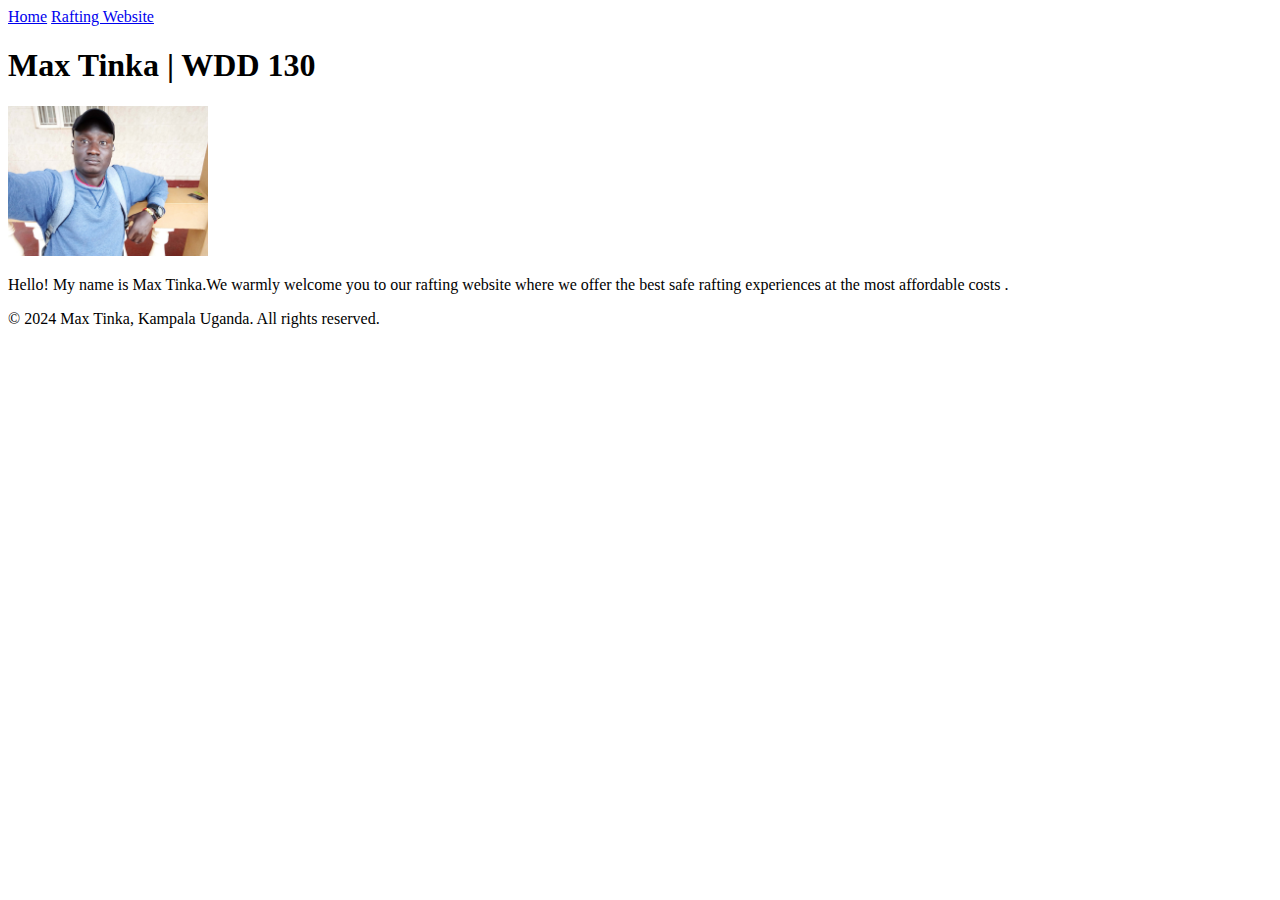
==== index.html @ 2135afde "b" ====
<!DOCTYPE html>
<html lang="en">
<head>
    <link rel="stylesheet" href="styles.css">
    <meta charset="UTF-8">
    <meta name="viewport" content="width=device-width, initial-scale=1.0">
    <title>Max Tinka| WDD 130</title>
</head>
<body>
    <header>
        <nav>
            <a href="#">Home</a>
            <a href="wwr/">Rafting Website</a>
        </nav>
    </header>
    <main>
        <h1>Max Tinka | WDD 130</h1>
        <img src="images/profile.jpg" alt="Max Tinka" width="200">
        <p>Hello! My name is Max Tinka.We warmly welcome you to our rafting website where we offer the best safe rafting experiences at the most affordable costs .</p>
    </main>
    
    <footer>
        <p>&copy; 2024 Max Tinka, Kampala Uganda. All rights reserved.</p>
    </footer>
</body>
</html>
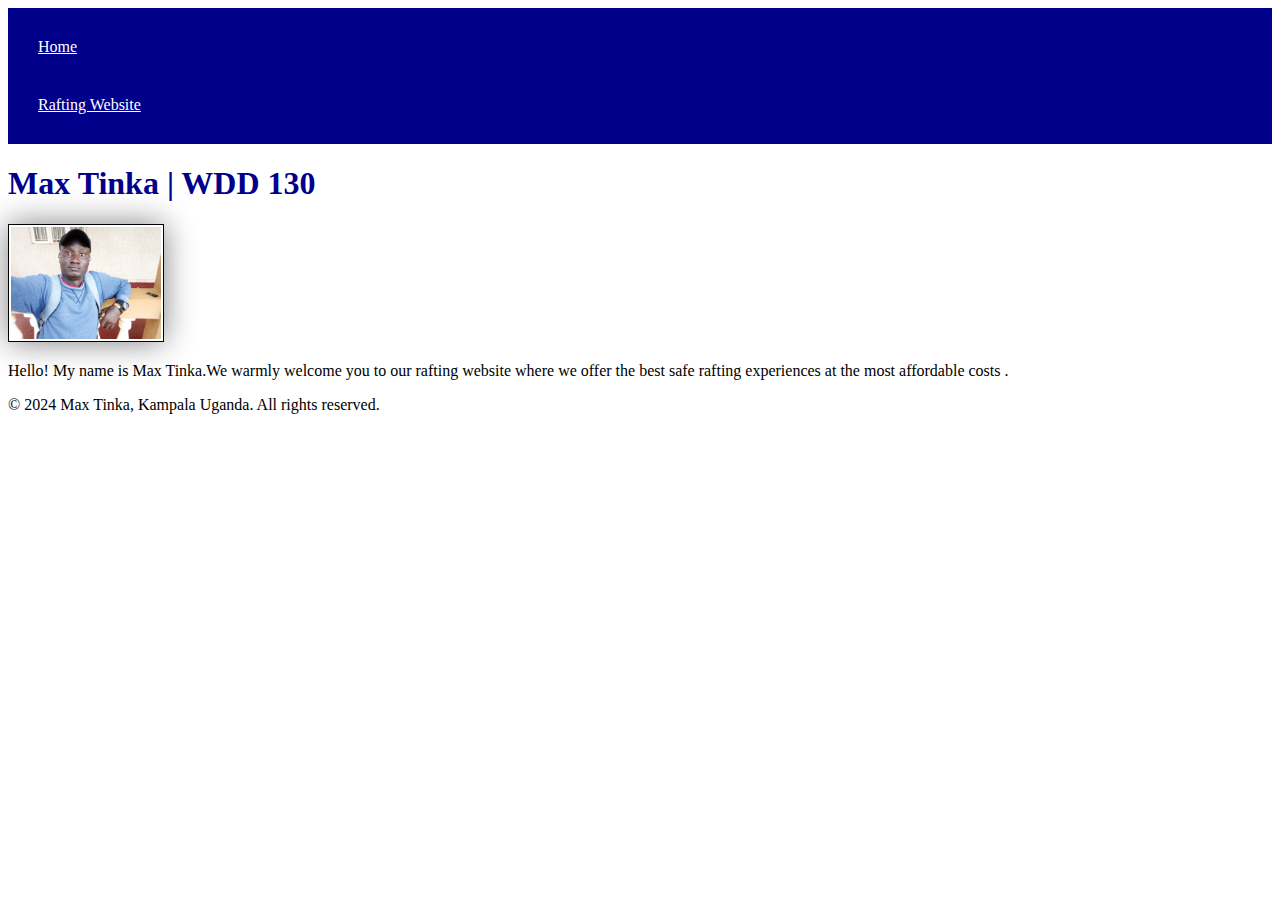
==== commit 894e5c0b: "header background color" ====
--- a/index.html
+++ b/index.html
@@ -1,10 +1,10 @@
 <!DOCTYPE html>
 <html lang="en">
 <head>
-    <link rel="stylesheet" href="styles.css">
     <meta charset="UTF-8">
     <meta name="viewport" content="width=device-width, initial-scale=1.0">
     <title>Max Tinka| WDD 130</title>
+    <link rel="stylesheet" href="styles/styles.css">
 </head>
 <body>
     <header>
--- a/styles/styles.css
+++ b/styles/styles.css
@@ -0,0 +1,28 @@
+nav {
+    background-color: darkblue;
+    padding: 10px;
+  }
+  nav a {
+    color: white;
+    display: block;
+    padding: 20px;
+  }
+  
+  h1 {
+    color: darkblue;
+  }
+  h1 {
+    color: darkblue;
+  }
+  
+  img {
+    width: 150px;
+    height: auto;
+    border: 1px solid black;
+    padding: 2px;
+    box-shadow: 0 0 30px gray;
+  }
+  p{
+    padding: 10x;
+  }
+  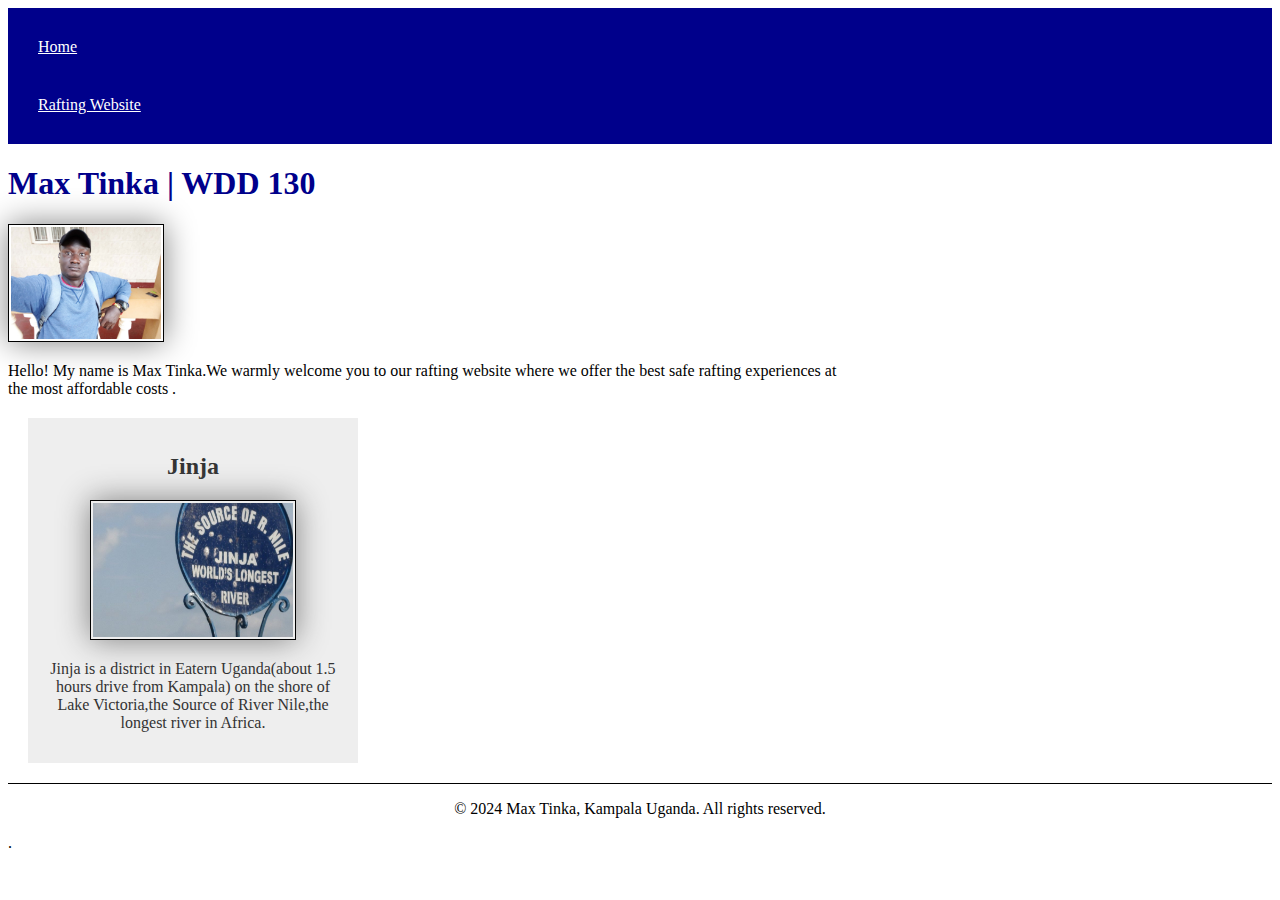
==== commit a247f671: "wk2" ====
--- a/index.html
+++ b/index.html
@@ -1,11 +1,14 @@
 <!DOCTYPE html>
-<html lang="en">
+<html lang="en-US">
 <head>
     <meta charset="UTF-8">
     <meta name="viewport" content="width=device-width, initial-scale=1.0">
     <title>Max Tinka| WDD 130</title>
+    <meta name="description" content="Welcome to Tinka Rafting company where we purposed to give you a rafting experience like no otheplus other fun activities like canoeing, tubing and cruises.">
+    <meta name="author" content= "Max Tinka">
     <link rel="stylesheet" href="styles/styles.css">
 </head>
+
 <body>
     <header>
         <nav>
@@ -13,14 +16,20 @@
             <a href="wwr/">Rafting Website</a>
         </nav>
     </header>
+    
     <main>
         <h1>Max Tinka | WDD 130</h1>
         <img src="images/profile.jpg" alt="Max Tinka" width="200">
         <p>Hello! My name is Max Tinka.We warmly welcome you to our rafting website where we offer the best safe rafting experiences at the most affordable costs .</p>
     </main>
     
+    <aside>
+        <h2> Jinja</h2>
+        <imG SRC="images/rafting.jpg" alt="Jinja rafting on the River Nile">
+            <p> Jinja is a district in Eatern Uganda(about 1.5 hours drive from Kampala) on the shore of Lake Victoria,the Source of River Nile,the longest river in Africa. </p>
+    </aside>
     <footer>
         <p>&copy; 2024 Max Tinka, Kampala Uganda. All rights reserved.</p>
     </footer>
 </body>
-</html>+</html>.--- a/styles/styles.css
+++ b/styles/styles.css
@@ -1,3 +1,32 @@
+main{
+  max-width: 840px;
+}
+aside{
+  width: 300px;
+  margin: 20px;
+  border: 1px solid rgba(o,o,o,o.2);
+  padding: 15px;
+  background-color: #eee;
+  color: #333;
+  text-align: center;
+}
+aside img{
+  width: 200px;
+  height:auto;
+}
+main img{
+ width: 150px;
+ height: auto; 
+}
+
+p{
+  padding: 0;
+}
+footer{
+ margin-top: 20px;
+ border-top: 1px solid #000; 
+ text-align: center;
+}
 nav {
     background-color: darkblue;
     padding: 10px;
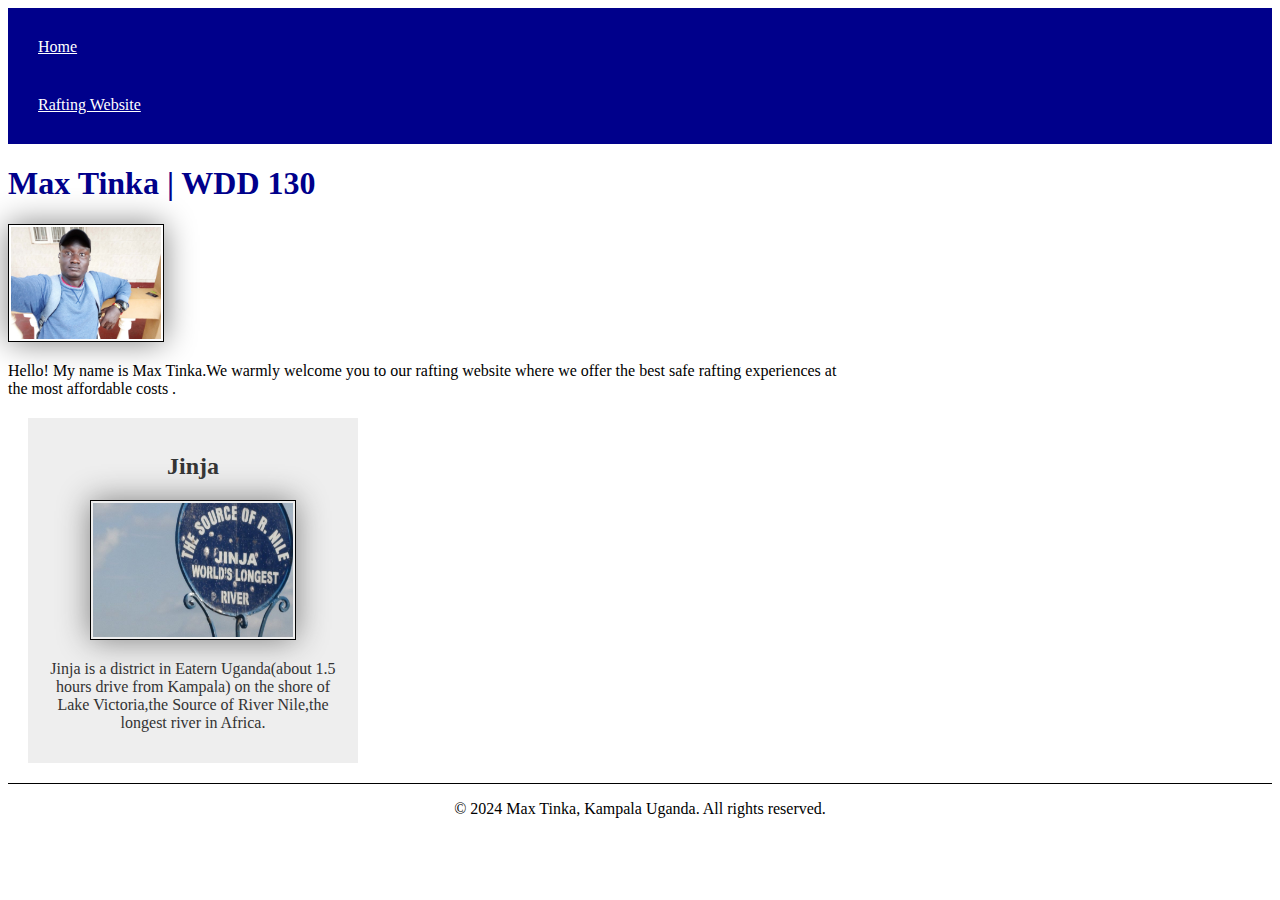
==== commit b50471f9: "removed the ." ====
--- a/index.html
+++ b/index.html
@@ -32,4 +32,4 @@
         <p>&copy; 2024 Max Tinka, Kampala Uganda. All rights reserved.</p>
     </footer>
 </body>
-</html>.+</html>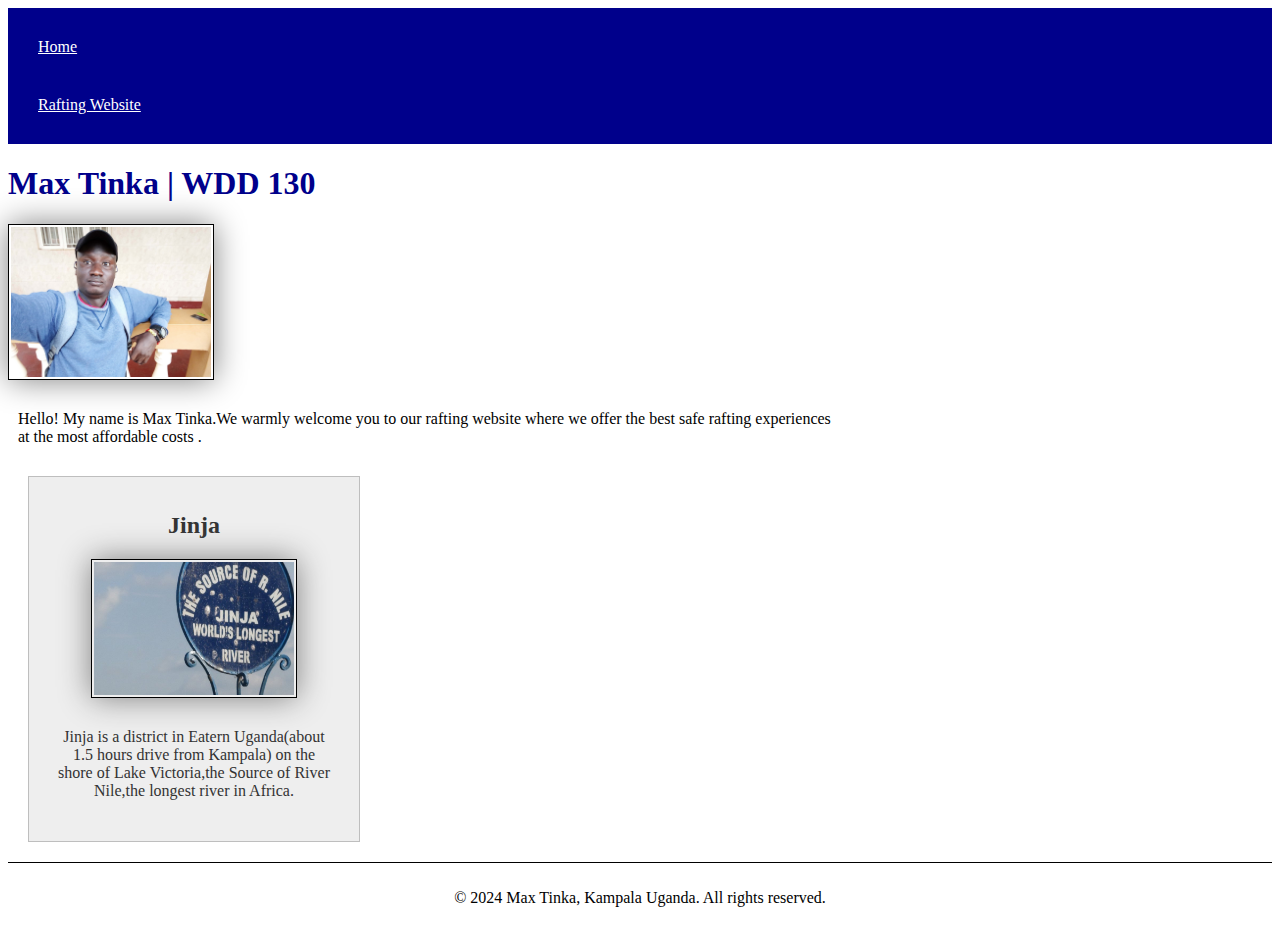
==== commit 571231ae: "new profile pic" ====
--- a/index.html
+++ b/index.html
@@ -4,7 +4,7 @@
     <meta charset="UTF-8">
     <meta name="viewport" content="width=device-width, initial-scale=1.0">
     <title>Max Tinka| WDD 130</title>
-    <meta name="description" content="Welcome to Tinka Rafting company where we purposed to give you a rafting experience like no otheplus other fun activities like canoeing, tubing and cruises.">
+    <meta name="description" content="Welcome to Tinka Rafting company where we purposed to give you a rafting experience like no other plus other fun activities like canoeing, tubing and cruises, so feel free to reach out to us through our included contacts and make your bookings. Thanks">
     <meta name="author" content= "Max Tinka">
     <link rel="stylesheet" href="styles/styles.css">
 </head>
--- a/styles/styles.css
+++ b/styles/styles.css
@@ -1,57 +1,60 @@
-main{
+main {
   max-width: 840px;
 }
-aside{
+
+aside {
   width: 300px;
   margin: 20px;
-  border: 1px solid rgba(o,o,o,o.2);
+  border: 1px solid rgba(0, 0, 0, 0.2); /* Corrected rgba syntax */
   padding: 15px;
   background-color: #eee;
   color: #333;
   text-align: center;
 }
-aside img{
+
+aside img {
   width: 200px;
-  height:auto;
-}
-main img{
- width: 150px;
- height: auto; 
+  height: auto;
 }
 
-p{
-  padding: 0;
+main img {
+  width: 200px; /* Adjusted to match your HTML */
+  height: auto; 
 }
-footer{
- margin-top: 20px;
- border-top: 1px solid #000; 
- text-align: center;
+
+p {
+  padding: 0; /* First p selector */
 }
+
+footer {
+  margin-top: 20px;
+  border-top: 1px solid #000; 
+  text-align: center;
+}
+
 nav {
-    background-color: darkblue;
-    padding: 10px;
-  }
-  nav a {
-    color: white;
-    display: block;
-    padding: 20px;
-  }
-  
-  h1 {
-    color: darkblue;
-  }
-  h1 {
-    color: darkblue;
-  }
-  
-  img {
-    width: 150px;
-    height: auto;
-    border: 1px solid black;
-    padding: 2px;
-    box-shadow: 0 0 30px gray;
-  }
-  p{
-    padding: 10x;
-  }
-  +  background-color: darkblue;
+  padding: 10px;
+}
+
+nav a {
+  color: white;
+  display: block;
+  padding: 20px;
+}
+
+h1 {
+  color: darkblue;
+}
+
+img {
+  width: 150px;
+  height: auto;
+  border: 1px solid black;
+  padding: 2px;
+  box-shadow: 0 0 30px gray;
+}
+
+p {
+  padding: 10px; /* Corrected from 10x to 10px */
+}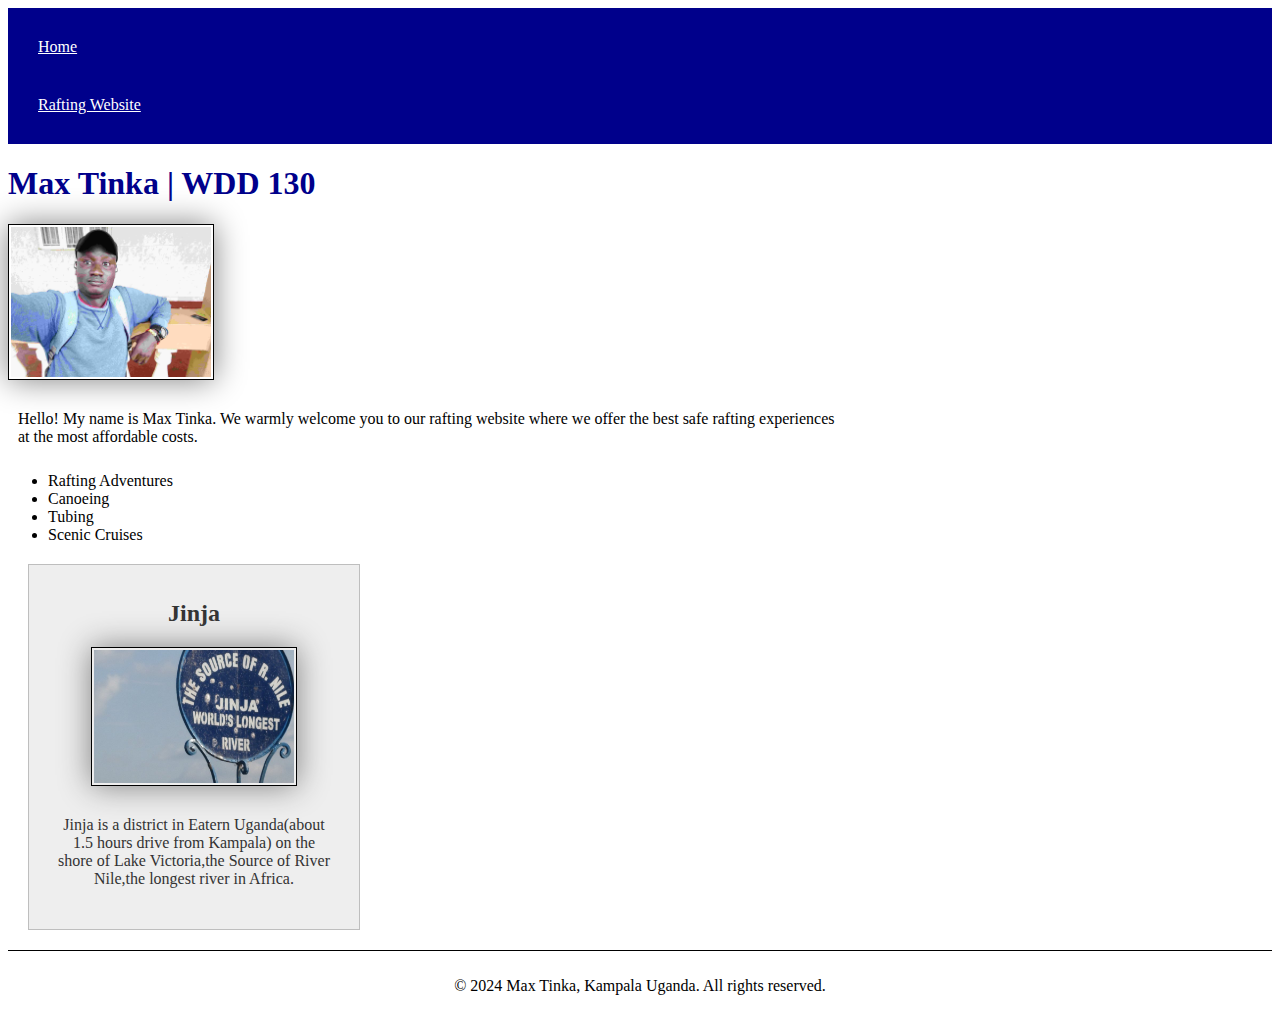
==== commit 990ad26f: "ul class box added" ====
--- a/index.html
+++ b/index.html
@@ -20,10 +20,16 @@
     <main>
         <h1>Max Tinka | WDD 130</h1>
         <img src="images/profile.jpg" alt="Max Tinka" width="200">
-        <p>Hello! My name is Max Tinka.We warmly welcome you to our rafting website where we offer the best safe rafting experiences at the most affordable costs .</p>
+        <p>Hello! My name is Max Tinka. We warmly welcome you to our rafting website where we offer the best safe rafting experiences at the most affordable costs.</p>
+        <ul class="box">
+            <li>Rafting Adventures</li>
+            <li>Canoeing</li>
+            <li>Tubing</li>
+            <li>Scenic Cruises</li>
+        </ul>
     </main>
     
-    <aside>
+    <aside class="box">
         <h2> Jinja</h2>
         <imG SRC="images/rafting.jpg" alt="Jinja rafting on the River Nile">
             <p> Jinja is a district in Eatern Uganda(about 1.5 hours drive from Kampala) on the shore of Lake Victoria,the Source of River Nile,the longest river in Africa. </p>
@@ -31,5 +37,9 @@
     <footer>
         <p>&copy; 2024 Max Tinka, Kampala Uganda. All rights reserved.</p>
     </footer>
+    
+     <!--
+    A date
+    -->
 </body>
 </html>